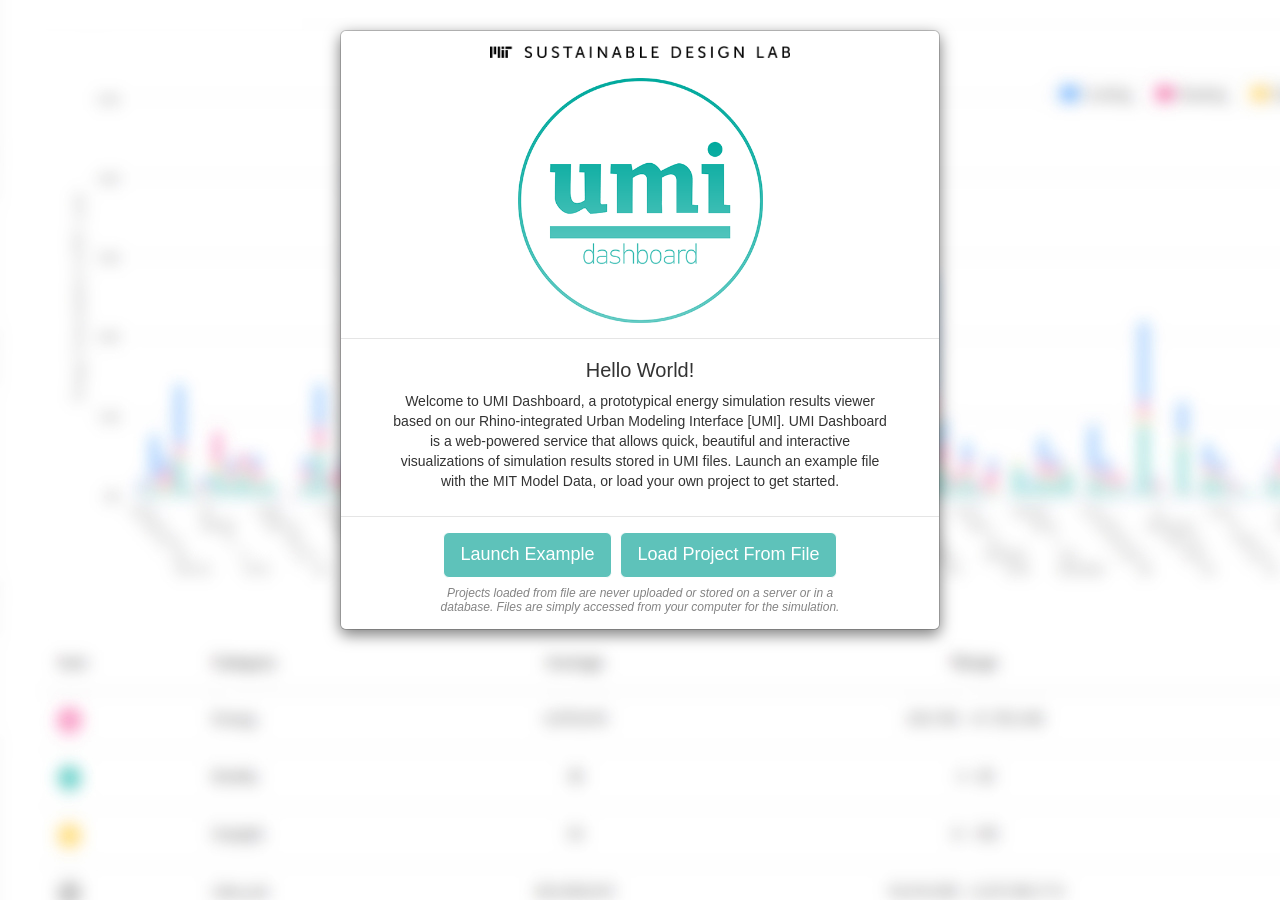
==== index.html @ 12eb6dd8 "Updated GUI box for sliders" ====
<!DOCTYPE html>
<html lang="en">
  <head>
    <meta charset="utf-8">
    <meta http-equiv="X-UA-Compatible" content="IE=edge">
    <meta name="viewport" content="width=device-width, initial-scale=1">
    <meta name="author" content="MIT Sustainable Design Lab">
    <link rel="icon" href="img/favicon.ico">

    <title>UMI Dashboard</title>

    <link href="css/bootstrap.min.css" rel="stylesheet">
    <link href="css/dashboard.css" rel="stylesheet">
    <link href="css/jquery.range.css" rel="stylesheet">

    <link href="css/custom.css" rel="stylesheet">

  </head>

  <body>
    <!-- Intro Modal -->
    <div class="modal fade" id="introModal" tabindex="-1" role="dialog" aria-labelledby="myModalLabel" aria-hidden="true">
      
      <div class="modal-dialog">
        <div id="introModalContent" class="modal-content">
          
          <div class="modal-header">
            <img src="img/LabLogo.png" width="300px" height="auto" style="margin-bottom:20px;"></img>
            <div style="width:100%;text-align:center;"><img src="img/UMI.png" width="245px" height="auto"></img></div>
          </div>
          
          <div class="modal-body" id="mBody_compliance">
            <h2>Hello World!</h2>
            <p>Welcome to UMI Dashboard, a prototypical energy simulation results viewer based on our Rhino-integrated Urban Modeling Interface [UMI]. UMI Dashboard is a web-powered service that allows quick, beautiful and interactive visualizations of simulation results stored in UMI files. Launch an example file with the MIT Model Data, or load your own project to get started.
          </div>

          <div class="modal-footer">
            <div class="row">
              <button id="loadExample" class="btn btn-primary btn-lg">Launch Example</button>
              <button id="loadFromFile" class="btn btn-primary btn-lg" type="button">Load Project From File</button>
            </div>
        
            <div class="row">
              <div class="file-upload-info">Projects loaded from file are never uploaded or stored on a server or in a database. Files are simply accessed from your computer for the simulation.</div>
              <input id="zipinput_test" type="file"  name="files[]" multiple />
            </div>
            
            <div id="result"></div>

          </div>
        </div> 
      </div>
    </div>



    <!-- Modal Compliance-->



<!--NavBar-->
    <div class="navbar navbar-inverse navbar-fixed-top" role="navigation">
    
    <!--Project Name-->
      <div class="container-fluid">
          <div class="navbar-header">
            <button type="button" class="navbar-toggle" data-toggle="collapse" data-target=".navbar-collapse">
              <span class="sr-only">Toggle navigation</span>
              <span class="icon-bar"></span>
            </button>
          <a id="prname" class="navbar-brand">Project name</a>
      </div>
    
    <!--Right Side Buttons - W/ hamburger collapse for small screen  -->
      <div class="navbar-collapse collapse">
          <ul class="nav navbar-nav navbar-right">
            <li><button id="changeFile" class="btn btn-primary navbar-btn">Change File</button></li>
            <!--Browse Buildings from loaded JSON "project.json.html#"-->
            <li><a data-toggle="dropdown" href="project.json.html#">Browse</span></a>
              <ul id= "dropdown" class="dropdown-menu" role="menu" aria-labelledby="dropdownMenu3"></ul>
            </li>
            <li><button type="button" class="btn btn-special navbar-btn" id="home_bt">Home</button></li>
          </ul>
          <form class="navbar-form navbar-right">
          </form>
        </div>
      </div>
    </div>






<!--Container-->
   <div class="container-fluid">

    <!--Sidebar-->
      <div class="row">
        <div class="col-sm-3 col-md-2 sidebar">
        <ul class="nav nav-sidebar">
            <img class="center-block" src="img/UMI.png" alt="UMI" width="auto" height="140px"></img>
          </ul>

        <!--Sidebar Info Boxes-->
          <ul class="nav nav-sidebar">
            <div class="panel-group" id="accordion">
            
            <!--menu_1 - Project Infomation-->
              <div id= "menu_1" class="panel panel-default hidden">
                <div class="panel-heading">
                  <li>
                    <a id="menu_1_title" data-toggle="collapse" data-parent="#accordion" href="project.json.html#collapseOne">
                      Project Information
                    </a>
                  </li>
                </div>
                <div id="collapseOne" class="panel-collapse collapse">
                  <div class="panel-body">
                    <h5><small id="menu_1_content"></small></h5>
                  </div>
                </div>
              </div>
              
            <!-- menu_compliance - Compliance Information
              <div id= "menu_compliance" class="panel panel-default hidden">
                <div class="panel-heading">
                  <li>
                    <a data-toggle="collapse" data-parent="#accordion" href="project.json.html#collapseCompliance">
                      Compliance Information
                    </a>
                  </li>
                </div>
                <div id="collapseCompliance" class="panel-collapse collapse">
                  <div class="panel-body">
                    <h5><small id="menu_compliance_content"></small></h5>
                  </div>
                </div>
              </div> -->
              



            <!-- menu_begin - Chart Type-->
              <div id="menu_begin" class="panel panel-default hidden">
                
                <div class="panel-heading">
                  <li>
                    <a data-toggle="collapse" data-parent="#accordion" href="project.json.html#collapseBegin">
                      Chart Type
                    </a>
                  </li>
                </div>
                
                <div id="collapseBegin" class="panel-collapse collapse">
                  <div class="panel-body">
                    <div id="button_group" class="btn-group-vertical btn-block" data-toggle="buttons">
                      
                      <label class="btn btn-default active" id="bld_col_bt" href="#" >
                        <input type="radio" class="btn btn-default" checked>Building Columns
                      </label>
                      
                      <label class="btn btn-default" id="temp_col_bt" href="#" >
                        <input type="radio" class="btn btn-default">Use Type Columns
                      </label>
                      
                      <label class="btn btn-default" id="scatter_bt" href="#">
                        <input type="radio" class="btn btn-default">Scatter Plot
                      </label>
                      
                      <label class="btn btn-default" id="bld_map_bt" href="#">
                        <input type="radio" class="btn btn-default">Building Map
                      </label>

                    </div>
                  </div>
                </div>
              </div>
              


            <!-- Modes -->
              <div id= "menu_modes" class="panel panel-default hidden">
              </div>



              
    <!-- Scatter Plot Options -->
              <div id= "menu_0" class="panel panel-default hidden">
                
                <div class="panel-heading">
                  <li>
                    <a id="menu_0_title" data-toggle="collapse" data-parent="#accordion" href="project.json.html#collapseZero">
                      Scatter Plot Options
                    </a>
                  </li>
                </div>
                
                <!-- Buttons for changing the Scatter Plot -->
                <div id="collapseZero" class="panel-collapse collapse" style="height: 0px;">
                  <div class="panel-body">
                    <div id="button_group" class="btn-group-vertical btn-block">
                      
                  <!-- X Axis -->
                      <div class="btn-group">
                        <button type="button" class="btn btn-default dropdown-toggle" data-toggle="dropdown">X Axis
                          <span class="caret"></span><a id="x-axis"> Area</a>
                        </button>
                        
                        <ul class="dropdown-menu" role="menu"> 

                          <li role="presentation" class="dropdown-header">Geometry</li>
                          <li><a id="x-area" href="#">Area</a></li>   
                          <li><a id="x-wwr" href="#">WWR</a></li>
  
                          <li role="presentation" class="divider" id="x-oe_divider"></li>
                          <li role="presentation" class="dropdown-header" id="x-oe_title">Energy</li>
                          <li><a id="x-oe" href="#">Consumption</a></li>
                          <li><a id="x-oe_norm" href="#">Normalized Consumption</a></li>
                          
                          <li role="presentation" class="divider" id="x-mo_divider"></li>
                          <li role="presentation" class="dropdown-header" id="x-mo_title">Mobility</li>
                          <li><a id="x-mo_walk" href="#">Walkscore</a></li>
                          <li><a id="x-mo_bike" href="#">Bikescore</a></li>
                          
                          <li role="presentation" class="divider" id="x-da_divider"></li>
                          <li role="presentation" class="dropdown-header" id="x-da_title">Daylight</li>
                          <li><a id="x-da" href="#">Autonomy</a></li>
                          
                          <li role="presentation" class="divider" id="x-lc_divider"></li>
                          <li role="presentation" class="dropdown-header" id="x-lc_title">Lifecycle</li>
                          <li><a id="x-lc_energy" href="#">Energy</a></li>
                          <li><a id="x-lc_carbon" href="#">Carbon</a></li>
                        </ul>
                      </div>

                    <!-- Y Axis -->
                      <div class="btn-group">
                        <button type="button" class="btn btn-default dropdown-toggle"  data-toggle="dropdown">Y Axis
                          <span class="caret"></span><a id="y-axis"> OE</a>
                        </button>

                        <ul class="dropdown-menu" role="menu">
                          
                          <li role="presentation" class="dropdown-header">Geometry</li>
                          <li><a id="y-area" href="#">Area</a></li>
                          <li><a id="y-wwr" href="#">WWR</a></li>
                          
                          <li role="presentation" class="divider" id="y-oe_divider"></li>
                          <li role="presentation" class="dropdown-header" id="y-oe_title">Energy</li>
                          <li><a id="y-oe" href="#">Consumption</a></li>
                          <li><a id="y-oe_norm" href="#">Normalized Consumption</a></li>
                          
                          <li role="presentation" class="divider" id="y-mo_divider"></li>
                          <li role="presentation" class="dropdown-header" id="y-mo_title">Mobility</li>
                          <li><a id="y-mo_walk" href="#">Walkscore</a></li>
                          <li><a id="y-mo_bike" href="#">Bikescore</a></li>
                          
                          <li role="presentation" class="divider" id="y-da_divider"></li>
                          <li role="presentation" class="dropdown-header" id="y-da_title">Daylight</li>
                          <li><a id="y-da" href="#">Daylight Autonomy</a></li>
                          
                          <li role="presentation" class="divider" id="y-lc_divider"></li>
                          <li role="presentation" class="dropdown-header" id="y-lc_title">Lifecycle</li>
                          <li><a id="y-lc_energy" href="#">Energy</a></li>
                          <li><a id="y-lc_carbon" href="#">Carbon</a></li>
                        </ul>
                      </div>
                      
                    <!-- Grouping -->
                      <div class="btn-group">
                        <button type="button" class="btn btn-default dropdown-toggle" data-toggle="dropdown">Grouping
                          <span class="caret"></span><a id="type"> Bld</a>
                        </button>
                        
                        <ul class="dropdown-menu" role="menu">
                          <li><a id="type-buildings" href="#">Buildings</a></li>
                          <li><a id="type-templates" href="#">Use Types</a></li>
                        </ul>

                      </div>
                    </div>
                  </div>
                </div>
              </div>
              




    <!-- Building Column Options -->
              
              <div id= "menu_2" class="panel panel-default hidden">
                
                <div class="panel-heading">
                  <li>
                    <a data-toggle="collapse" data-parent="#accordion" href="project.json.html#collapseTwo">
                      Chart Options
                    </a>
                  </li>
                </div>
                
                <div id="collapseTwo" class="panel-collapse collapse">
                  <div class="panel-body">
                    <div class="btn-group-vertical btn-block">
                      
                      <!-- Sorting  -->
                      <div class="btn-group">
                        <button type="button" class="btn btn-default dropdown-toggle" data-toggle="dropdown">Sort
                          <span class="caret"></span><a id="sort"></a>
                        </button>
                        
                        <ul class="dropdown-menu" role="menu"> 
                          <li><a id="sort_reset" href="#">Reset</a></li>
                          <li><a id="sort_asc" href="#">Ascending</a></li>              
                          <li><a id="sort_dec" href="#">Descending</a></li>
                        </ul>
                      </div>

                      <!-- Y Axis -->
                      <div class="btn-group">
                        <button type="button" class="btn btn-default dropdown-toggle"  data-toggle="dropdown">Y Axis
                          <span class="caret"></span><a id="y-axis-0"> OE</a>
                        </button>
                        <ul class="dropdown-menu" role="menu">
                          <li><a id="norm_off" href="#">Consumption</a></li>
                          <li><a id="norm_area" href="#">Normalized Consumption</a></li>
                        </ul>
                      </div>
                    </div>
                  </div>
                </div>
              </div>
            
    <!-- Menu Panels for chart mod -->

              <div id= "menu_2b" class="panel panel-default hidden">
                <div class="panel-heading">
                  <li>
                    <a data-toggle="collapse" data-parent="#accordion" href="project.json.html#collapseTwoB">
                      Building Column Options
                    </a>
                  </li>
                </div>
              </div>

              <div id="menu_3" class="panel panel-default hidden">
                <div class="panel-heading">
                  <li>
                    <a data-toggle="collapse" data-parent="#accordion" href="project.json.html#collapseThree">
                      Definition
                    </a>
                  </li>
                </div>
              </div>
              <div id="menu_5" class="panel panel-default hidden">
                <div class="panel-heading">
                  <li>
                    <a data-toggle="collapse" data-parent="#accordion" href="project.json.html#collapseFive">
                      Normalization
                    </a>
                  </li>
                </div>
                <div id="collapseFive" class="panel-collapse collapse">
                  <div class="panel-body">
                    <li><a id="norm_bd_area" href="#">By Area</a></li>
                    <li><a id="norm_bd_off" href="#">Reset</a></li>
                  </div>
                </div>
              </div>
              <div id= "menu_6" class="panel panel-default hidden">
                <div class="panel-heading">
                  <li>
                    <a data-toggle="collapse" data-parent="#accordion" href="project.json.html#collapseSix">
                      Scale
                    </a>
                  </li>
                </div>
                <div id="collapseSix" class="panel-collapse collapse">
                  <div class="panel-body">
                    <li><input id="sclinput" type="text" class="form-control" placeholder="Set Maximum Y" onkeypress="handle(event)"></input></li>
                  </div>
                </div>
              </div>
             


   <!-- Categorical Use Types Building Options -->

              <div id="menu_7" class="panel panel-default hidden">
                <div class="panel-heading">
                 <li>
                    <a data-toggle="collapse" data-parent="#accordion" href="project.json.html#collapseSeven">
                      Use Type Column Options
                    </a>
                  </li>
                </div>
                <div id="collapseSeven" class="panel-collapse collapse">
                  <div class="panel-body">
                    <div class="btn-group-vertical btn-block">
                      <div class="btn-group">
                        <button type="button" class="btn btn-default dropdown-toggle"  data-toggle="dropdown">
                          Y Axis 
                          <span class="caret"></span><a id="y-axis-2"> OE</a>
                        </button>
                        <ul class="dropdown-menu" role="menu">
                          <li><a id="y-oe-2" href="#">Consumption</a></li>
                          <li><a id="y-oe_norm-2" href="#">Normalized Consumption</a></li>
                        </ul>
                      </div>
                    </div>
                  </div>
                </div>
              </div>

      <!-- Not Sure what this is  -->

              <div id="menu_8" class="panel panel-default hidden">
                <div class="panel-heading">
                 <li>
                    <a data-toggle="collapse" data-parent="#accordion" href="project.json.html#collapseEight">
                      Show
                    </a>
                  </li>
                </div>
                <div id="collapseEight" class="panel-collapse collapse">
                  <div class="panel-body">
                    <li><a id="walkscore" href="#">Walk</a></li>
                    <li><a id="bikescore" href="#">Bike</a></li>
                  </div>
                </div>
              </div>
              <div id="menu_9" class="panel panel-default hidden">
                <div class="panel-heading">
                 <li>
                    <a data-toggle="collapse" data-parent="#accordion" href="project.json.html#collapseNine">
                      Show
                    </a>
                  </li>
                </div>
                <div id="collapseNine" class="panel-collapse collapse">
                  <div class="panel-body">
                    <li><a id="lc_energy" href="#">Energy</a></li>
                    <li><a id="lc_carbon" href="#">Carbon</a></li>
                  </div>
                </div>
              </div>
            </div>
          </ul>
        </div>


        <div class="col-sm-9 col-sm-offset-3 col-md-10 col-md-offset-2 main">
          <ol id="bread" class="breadcrumb">
            <li><a href="UMI_D-file=project.json.html#">All Buildings</a></li>
            <li class="active">Energy</li>
          </ol>
          <h3 id="bldname" class="page-header">Buildings<font color='#d3d3d3'> | Energy</style></font></h3>
          <div class="container-fluid" id= "container" style="width:100%; height:490px;">
          </div>
          <br>

          <div class="box" id="sliderbox" onchange="updatemap()">
            <div class="range-slider" id="rangeslider" type="hidden" value="25,75" onchange="rangevalue.value=value" ></div>
            <output id="rangevalue"></output>
          </div>

          <!-- Table drawing statically with dynamic vars -->

          <div class="table-responsive">
            <table class="table table-hover" id="table">
              <thead>
                <tr>
                  <th>Icon</th>
                  <th>Category</th>
                  <th id="value_title" class="text-center">Value</th>
                  <th class="text-center">Range</th>
                  <th class="text-center">Unit</th>
                </tr>
              </thead>
              <tbody>
                <tr id="row1" style="color: black; background-color: white;">
                  <td><img src="./img/LC.png" width="22px" height="auto"></td>
                  <td id="oe_title">Energy</td>
                  <td id="oe" class="text-center">22,013,637</td>
                  <td </td>
                  <td id="
                  " class="text-center">kWh / year</td>
                  <td id="oe_range" class="text-center">150,684 - 22,013,637</td>
                </tr>
                <tr class ="hide" id="row2" style="color: black; background-color: white;">
                  <td><img src="./img/MO.png" width="22px" height="auto"></td>
                  <td id="mo_title">Mobility</td>
                  <td id="mo" class="text-center">38</td>
                  <td id="mo_range" class="text-center">9 - 43</td>
                  <td id="mo_unit" class="text-center">Walkscore (%)</td>
                </tr>
                <tr class="hide" id="row3" style="color: black; background-color: white;">
                  <td><img src="./img/OC.png" width="22px" height="auto"></td>
                  <td id="oc_title">Outdoor Comfort</td>
                  <td id="oc" class="text-center"></td>
                  <td id="oc_range" class="text-center">0 - 0</td>
                  <td id="oc_unit" class="text-center">%</td>
                </tr>
                <tr class ="hide" id="row4" style="color: black; background-color: white;">
                  <td><img src="./img/DA.png" width="22px" height="auto"></td>
                  <td id="da_title">Daylight</td>
                  <td id="da" class="text-center">37</td>
                  <td id="da_range" class="text-center">4 - 100</td>
                  <td id="da_unit" class="text-center">Autonomy (%)</td>
                </tr>
                <tr class ="hide" id="row5" style="color: black; background-color: white;">
                  <td><img src="./img/LC.png" width="22px" height="auto"></td>
                  <td id="lc_title">Lifecycle</td>
                  <td id="lc" class="text-center">31,901</td>
                  <td id="lc_range" class="text-center">4,756 - 613,009</td>
                  <td id="lc_unit" class="text-center">kWh / year</td>
                </tr>
              </tbody>
            </table>
          </div>
        </div>
      </div>
    </div>










    <script src="bin/jquery-2.1.1.min.js"></script>
    <script src="bin/jquery.range.js"></script>
    <script type="text/javascript" src="bin/highcharts.js"></script>
    <script type="text/javascript" src="bin/highcharts-more.src.js"></script>
    <script type="text/javascript" src="bin/map.js"></script>
    <script type="text/javascript" src="bin/map.src.js"></script>
    <script type="text/javascript" src="bin/data.js"></script>
    <script type="text/javascript" src="bin/drilldown.js"></script>
    <script type="text/javascript" src="css/bootstrap.min.js"></script>
    <script type="text/javascript" src="js/script.js"></script>
    <script type="text/javascript" src="bin/exporting.js"></script>
    <script type="text/javascript" src="js/jszip.js"></script>
    <script type="text/javascript" src="example.json"></script>
    <script type="text/javascript" src="js/custom.js"></script>
  </body>
</html>
---- css/dashboard.css ----
/*
 * Base structure
 */




/*
 * Global add-ons
 */

.sub-header {
  padding-bottom: 10px;
  border-bottom: 1px solid #eee;
}

/*
 * Top navigation
 * Hide special border to remove 1px line.
 */
.navbar-fixed-top {
  border: 0;
}

/*
 * Sidebar
 */

/* Hide for mobile, show later */
.sidebar {
  display: none;
}

@media (min-width: 768px) {
  .sidebar {
    position: fixed;
    top: 51px;
    bottom: 0;
    left: 0;
    z-index: 1000;
    display: block;
    padding: 20px;
    overflow-x: hidden;
    overflow-y: auto; /* Scrollable contents if viewport is shorter than content. */
    background-color: #f5f5f5;
    border-right: 1px solid #eee;
  }
}

/* Sidebar navigation */
.nav-sidebar {
  margin-right: -21px; /* 20px padding + 1px border */
  margin-bottom: 20px;
  margin-left: -20px;
}
.nav-sidebar > li > a {
  padding-right: 20px;
  padding-left: 20px;
}
.nav-sidebar > .active > a,
.nav-sidebar > .active > a:hover,
.nav-sidebar > .active > a:focus {
  color: #fff;
  background-color: #aaaaaa;
}
.main {
  padding: 20px;
}
@media (min-width: 768px) {
  .main {
    padding-right: 40px;
    padding-left: 40px;
  }
}
.main .page-header {
  margin-top: 0;
}
.placeholders {
  margin-bottom: 30px;
  text-align: center;
}
.placeholders h4 {
  margin-bottom: 0;
}
.placeholder {
  margin-bottom: 20px;
}
.placeholder img {
  display: inline-block;
  border-radius: 50%;
}
.btn-special {
  color: white;
  background-color: #222;
  border-color: #ccc
}
.btn-special:hover,.btn-special:focus,.btn-special:active,.btn-special.active,.open>.dropdown-toggle.btn-special {
  color: white;
  background-color: #555;
  border-color: #ccc
}
 
.form-control-special {
  display: block;
  width: 100%;
  height: 34px;
  padding: 6px 12px;
  font-size: 14px;
  line-height: 1.42857143;
  color: #777;
  background-color: #222;
  background-image: none;
  border: 1px solid #777;
  border-radius: 4px;
  -webkit-box-shadow: inset 0 1px 1px rgba(0,0,0,.075);
  box-shadow: inset 0 1px 1px rgba(0,0,0,.075);
  -webkit-transition: border-color ease-in-out .15s,-webkit-box-shadow ease-in-out .15s;
  -o-transition: border-color ease-in-out .15s,box-shadow ease-in-out .15s;
  transition: border-color ease-in-out .15s,box-shadow ease-in-out .15s
}
 
.form-control-special:focus {
  border-color: #00a99d;
  outline: 0;
  -webkit-box-shadow: inset 0 1px 1px rgba(0,0,0,.075),0 0 8px rgba(0,169,157,.6);
  box-shadow: inset 0 1px 1px rgba(0,0,0,.075),0 0 8px rgba(0,169,157,.6)
}
 
.form-control-special::-moz-placeholder {color: #777;opacity:1}
 
.form-control-special:-ms-input-placeholder {color: #777}
 
.form-control-special::-webkit-input-placeholder {color: #777}
 
.form-control-special[disabled],.form-control-special[readonly],fieldset[disabled] .form-control-special {
  cursor: not-allowed;
  background-color: #eee;
  opacity: 1
}
 
textarea.form-control-special {height: auto}
---- css/custom.css ----
body {
    padding-top: 50px;
}

#introModal h2 {
    font-size:20px;
    font-weight:400;
    margin-top:5px;
}

#introModal {
    background-color: white;
    background-image: url('SplBack.jpg');
    /*background-size: 100% 100%;*/
    background-position: center;
    text-align: center;
    /*z-index: 10*/
}

#files {
    position: absolute;
    left:-5000px;
}

#zipinput_test {
      position: absolute;
    left:-5000px;
}
.modal-body p {
    padding:0px 35px;
}
.modal-footer {
    text-align: center;
}

.loading-modal {
  position: absolute;
  top: 0px;
  right: 0px;
  bottom: 0px;
  left: 0px;
  background-color: rgba(255, 255, 255, 0.90);
  text-align: center;
  border-radius: 5px;
  padding: 40% 30%;
}

.file-upload-info {
    position: inherit;
    width:100%;
    padding:8px 80px 0px;
    font-style: italic;
    font-size:12px;
    line-height:14px;
    color:#848484;
}

.btn-primary {
  color: #fff;
  background-color: #5EC2BA;
  border-color: #fff;
}

.btn-primary:hover {
  color: #fff;
  /*background-color: #5EC2BA;*/
  border-color: #fff;
}

#changeFile {
    position: inherit;
    float: left;
}

#changeFile.btn-primary {
    border-color: #333;
}
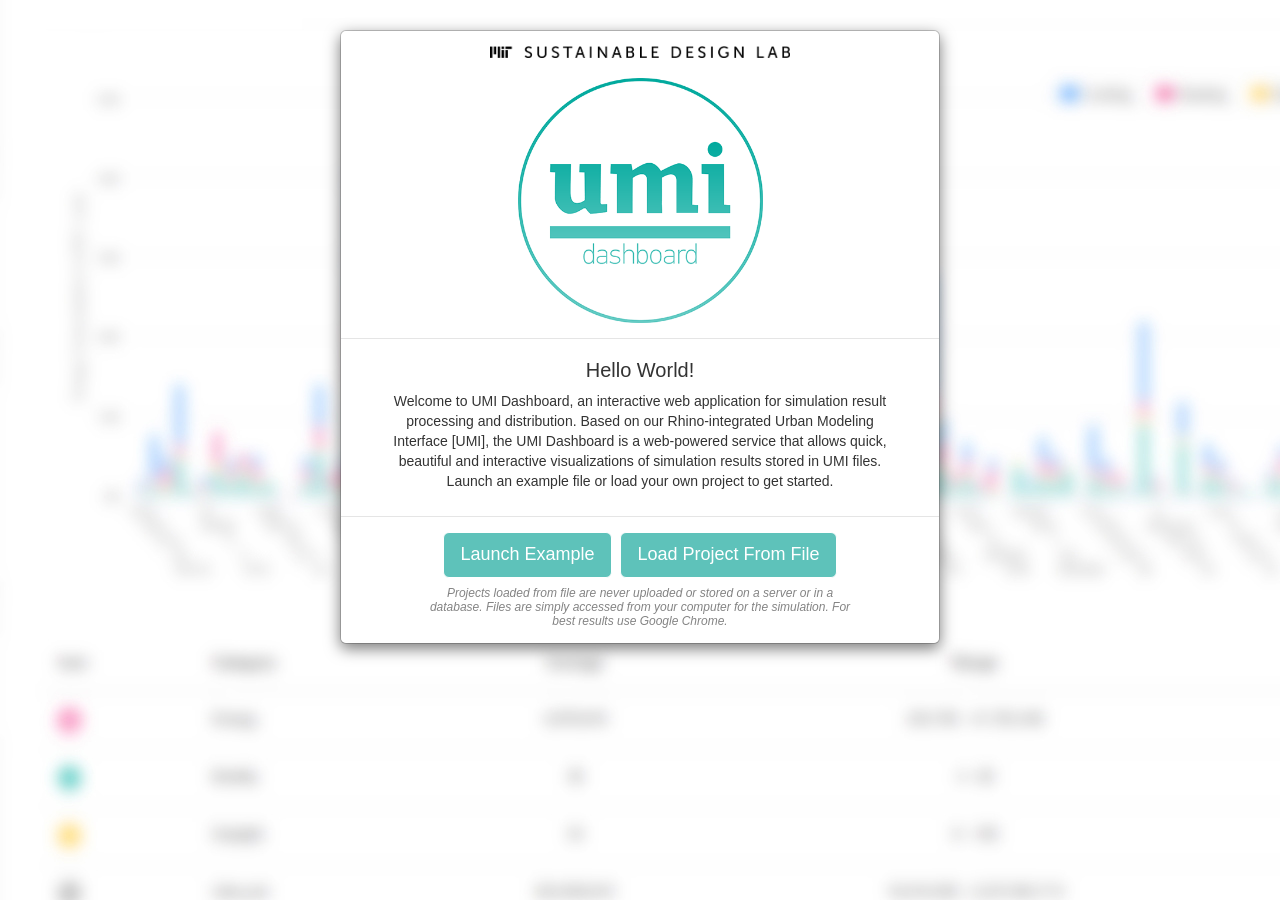
==== commit fb776668: "Update - New Interface - Bug Fixes - New Example Data" ====
--- a/index.html
+++ b/index.html
@@ -25,13 +25,13 @@
         <div id="introModalContent" class="modal-content">
           
           <div class="modal-header">
-            <img src="img/LabLogo.png" width="300px" height="auto" style="margin-bottom:20px;"></img>
+            <div><img class="lablogo" src="img/LabLogo.png" width="300px" height="auto" style="margin-bottom:20px;"></img></div>
             <div style="width:100%;text-align:center;"><img src="img/UMI.png" width="245px" height="auto"></img></div>
           </div>
           
           <div class="modal-body" id="mBody_compliance">
             <h2>Hello World!</h2>
-            <p>Welcome to UMI Dashboard, a prototypical energy simulation results viewer based on our Rhino-integrated Urban Modeling Interface [UMI]. UMI Dashboard is a web-powered service that allows quick, beautiful and interactive visualizations of simulation results stored in UMI files. Launch an example file with the MIT Model Data, or load your own project to get started.
+            <p>Welcome to UMI Dashboard, an interactive web application for simulation result processing and distribution. Based on our Rhino-integrated Urban Modeling Interface [UMI], the UMI Dashboard is a web-powered service that allows quick, beautiful and interactive visualizations of simulation results stored in UMI files. Launch an example file or load your own project to get started.
           </div>
 
           <div class="modal-footer">
@@ -41,7 +41,7 @@
             </div>
         
             <div class="row">
-              <div class="file-upload-info">Projects loaded from file are never uploaded or stored on a server or in a database. Files are simply accessed from your computer for the simulation.</div>
+              <div class="file-upload-info">Projects loaded from file are never uploaded or stored on a server or in a database. Files are simply accessed from your computer for the simulation. For best results use Google Chrome.</div>
               <input id="zipinput_test" type="file"  name="files[]" multiple />
             </div>
             
@@ -70,7 +70,7 @@
             </button>
           <a id="prname" class="navbar-brand">Project name</a>
       </div>
-    
+
     <!--Right Side Buttons - W/ hamburger collapse for small screen  -->
       <div class="navbar-collapse collapse">
           <ul class="nav navbar-nav navbar-right">
@@ -97,9 +97,32 @@
 
     <!--Sidebar-->
       <div class="row">
-        <div class="col-sm-3 col-md-2 sidebar">
+        <div class="sidebar span5">
         <ul class="nav nav-sidebar">
-            <img class="center-block" src="img/UMI.png" alt="UMI" width="auto" height="140px"></img>
+        <div class="panel-body">
+                    <div id="button_group" class="btn-group-vertical btn-block" data-toggle="buttons">
+                      
+                      <label class="btn btn-default active" id="bld_home" href="#" onclick="Start_Home()" >
+                        <input type="radio" class="btn btn-default" checked>Home
+                      </label>
+                      
+                      <label class="btn btn-default" id="temp_Map" href="#" onclick="SetMode('Map')" >
+                        <input type="radio" class="btn btn-default">Map View
+                      </label>
+                      
+                      <label class="btn btn-default" id="bld_Data" href="#" onclick="SetMode('Bar')">
+                        <input type="radio" class="btn btn-default">Data View
+                      </label>
+                      <div style="font-size:10px">UMI Experimental</div>
+                      <label class="btn btn-default" id="scatter_bt" href="#" onclick="Start_Scatter()">
+                        <input type="radio" class="btn btn-default">Scatter Plot
+                      </label>
+
+
+                    </div>
+                  </div>
+
+            <!--<img class="center-block" src="img/UMI.png" alt="UMI" width="auto" height="100"></img>-->
           </ul>
 
         <!--Sidebar Info Boxes-->
@@ -140,42 +163,6 @@
               
 
 
-
-            <!-- menu_begin - Chart Type-->
-              <div id="menu_begin" class="panel panel-default hidden">
-                
-                <div class="panel-heading">
-                  <li>
-                    <a data-toggle="collapse" data-parent="#accordion" href="project.json.html#collapseBegin">
-                      Chart Type
-                    </a>
-                  </li>
-                </div>
-                
-                <div id="collapseBegin" class="panel-collapse collapse">
-                  <div class="panel-body">
-                    <div id="button_group" class="btn-group-vertical btn-block" data-toggle="buttons">
-                      
-                      <label class="btn btn-default active" id="bld_col_bt" href="#" >
-                        <input type="radio" class="btn btn-default" checked>Building Columns
-                      </label>
-                      
-                      <label class="btn btn-default" id="temp_col_bt" href="#" >
-                        <input type="radio" class="btn btn-default">Use Type Columns
-                      </label>
-                      
-                      <label class="btn btn-default" id="scatter_bt" href="#">
-                        <input type="radio" class="btn btn-default">Scatter Plot
-                      </label>
-                      
-                      <label class="btn btn-default" id="bld_map_bt" href="#">
-                        <input type="radio" class="btn btn-default">Building Map
-                      </label>
-
-                    </div>
-                  </div>
-                </div>
-              </div>
               
 
 
@@ -451,7 +438,7 @@
         </div>
 
 
-        <div class="col-sm-9 col-sm-offset-3 col-md-10 col-md-offset-2 main">
+        <div class="col-sm-11 col-sm-offset-1 col-md-11 col-md-offset-1 col-lg-11 col-lg-offset-1 main" id='canvas' style="padding-top: 0px; padding-right: 0px;padding-bottom: 0px;">
           <ol id="bread" class="breadcrumb">
             <li><a href="UMI_D-file=project.json.html#">All Buildings</a></li>
             <li class="active">Energy</li>
@@ -460,10 +447,13 @@
           <div class="container-fluid" id= "container" style="width:100%; height:490px;">
           </div>
           <br>
-
-          <div class="box" id="sliderbox" onchange="updatemap()">
+          <div class="box" id="sliderbox">
             <div class="range-slider" id="rangeslider" type="hidden" value="25,75" onchange="rangevalue.value=value" ></div>
             <output id="rangevalue"></output>
+             <div class="sliderboxdrop" id="sliderboxdrop" >
+                        <button type="button" class="btn btn-default dropdown-toggle"  data-toggle="dropdown">Filter
+                          <span class="caret"></span><a id="y-axis"> EUI</a>
+                        </button></div>
           </div>
 
           <!-- Table drawing statically with dynamic vars -->
@@ -542,10 +532,11 @@
     <script type="text/javascript" src="bin/data.js"></script>
     <script type="text/javascript" src="bin/drilldown.js"></script>
     <script type="text/javascript" src="css/bootstrap.min.js"></script>
-    <script type="text/javascript" src="js/script.js"></script>
+    <script type="text/javascript" src="js/script.js?v=2"></script>
     <script type="text/javascript" src="bin/exporting.js"></script>
     <script type="text/javascript" src="js/jszip.js"></script>
     <script type="text/javascript" src="example.json"></script>
     <script type="text/javascript" src="js/custom.js"></script>
+    <script src="https://highcharts.github.io/pattern-fill/pattern-fill-v2.js"></script>
   </body>
 </html>
--- a/css/dashboard.css
+++ b/css/dashboard.css
@@ -140,9 +140,23 @@
  
 textarea.form-control-special {height: auto}
 
-
- 
- 
-
   
 
+.container {
+    position: relative;
+  }
+
+.box {
+    position: absolute;
+    top: 125px;
+    left: 150px;
+    width: 300px;
+    height: 100px;
+}
+
+.sliderboxdrop {
+    position: absolute;
+    top: -10px;
+    left: -110px;
+}
+
--- a/css/custom.css
+++ b/css/custom.css
@@ -1,6 +1,7 @@
 body {
     padding-top: 50px;
 }
+
 
 #introModal h2 {
     font-size:20px;
@@ -9,7 +10,6 @@
 }
 
 #introModal {
-    background-color: white;
     background-image: url('SplBack.jpg');
     /*background-size: 100% 100%;*/
     background-position: center;
@@ -31,6 +31,10 @@
 }
 .modal-footer {
     text-align: center;
+}
+
+.highcharts-legend-title {
+    x: 225;
 }
 
 .loading-modal {
@@ -74,4 +78,72 @@
 
 #changeFile.btn-primary {
     border-color: #333;
-}+}
+
+#level1 {
+    overflow: hidden;
+    font-style: normal;
+    font-size: 2.2vw;
+    text-align: center;
+    padding-top: 40px;
+}
+
+#level2 {
+    overflow: hidden;
+    font-style: normal;
+    font-weight: bold;
+    font-size: 1.2vw;
+    text-align: center;
+}
+
+#level3 {
+    overflow: hidden;
+    font-style: normal;
+    font-size: 0.9vw;
+    text-align: center;
+}
+
+#prname {
+    font-size: 1vw;
+}
+
+#statrow {
+    overflow: hidden;
+    font-size: 0.9vw;
+    font-weight: lighter;
+    text-align: left;
+}
+
+#statv {
+    overflow: hidden;
+    font-style: normal;
+    font-weight: bold;
+    font-size: 1vw;
+    text-align: right;
+}
+
+#stattable {
+  display:none;
+  border-collapse: separate;
+  border-spacing: 10px 0;
+}
+
+#header {
+    position:absolute;
+    top:100px;
+    display:none;
+    font-style: normal;
+    font-weight: lighter;
+    font-size: 1.2vw;
+    text-align: left;
+}
+
+#topcard {
+    display:none;
+    font-style: normal;
+    font-weight: bold;
+    font-size: 2.0vw;
+    text-align: left;
+    padding-bottom: 30px;
+}
+
